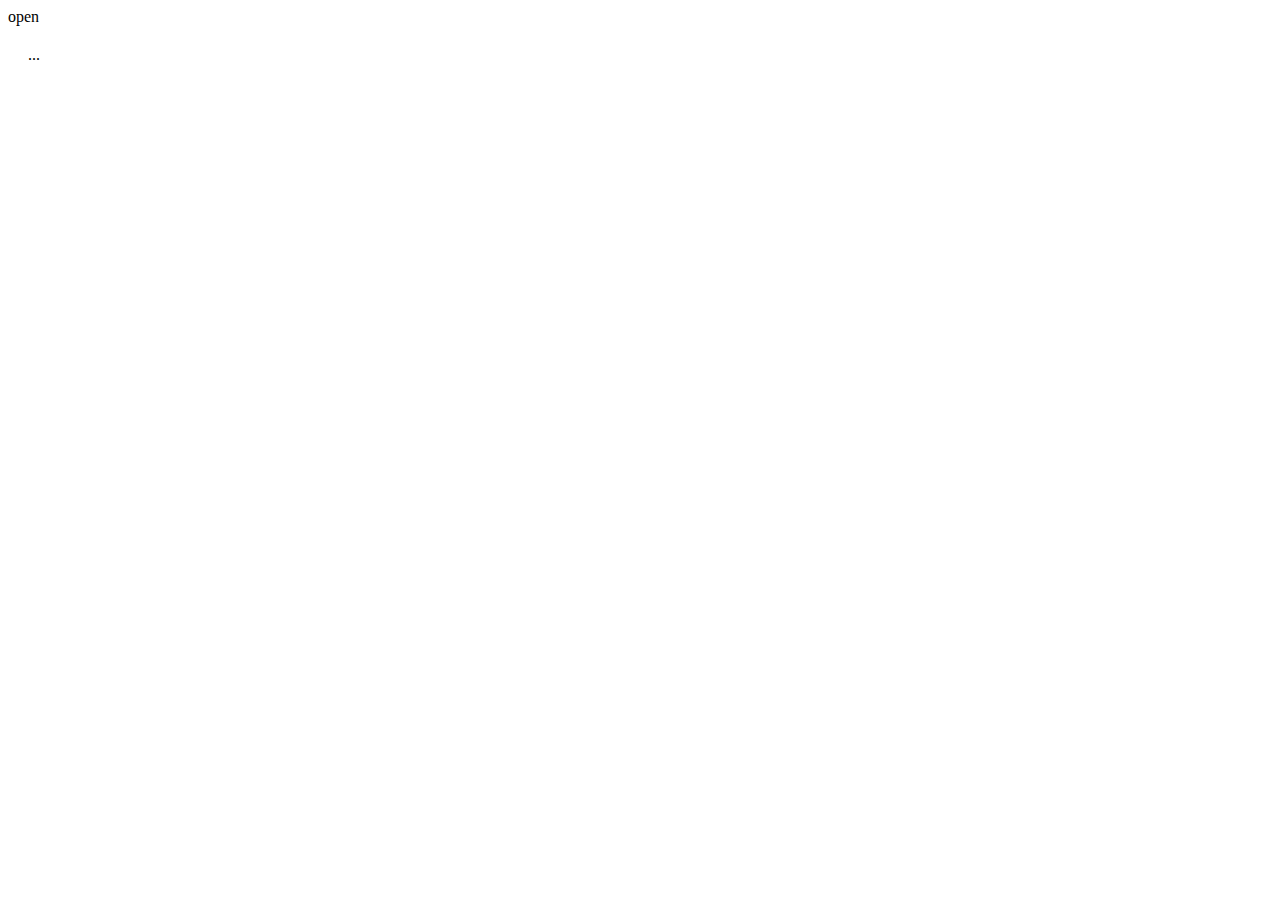
==== Opdracht_5.1/index.html @ c897d741 "opdracht 4.1 & 5.1 (fout)" ====
<!DOCTYPE html>
<html lang="en">
<head>
    <meta charset="UTF-8">
    <meta http-equiv="X-UA-Compatible" content="IE=edge">
    <meta name="viewport" content="width=device-width, initial-scale=1.0">
    <title>Document</title>
</head>
<body>
    <link rel="stylesheet" href="style.css">
    <div id="mySidenav" class="sidenav">
        <a href="javascript:void(0)" class="closebtn" onclick="closeNav()">&times;</a>
        <a href="#">About</a>
        <a href="#">Services</a>
        <a href="#">Clients</a>
        <a href="#">Contact</a>
      </div>
      
      
      <span onclick="openNav()">open</span>
      
     
      <div id="main">
        ...
      </div>
      <script src="app.js"></script>
</body>
</html>
---- Opdracht_5.1/style.css ----
.sidenav {
    height: 100%; 
    width: 0; 
    position: fixed; 
    z-index: 1; 
    top: 0; 
    left: 0;
    background-color: #111; 
    overflow-x: hidden; 
    padding-top: 60px; 
    transition: 0.5s; 
  }
  
 
  .sidenav a {
    padding: 8px 8px 8px 32px;
    text-decoration: none;
    font-size: 25px;
    color: #818181;
    display: block;
    transition: 0.3s;
  }
  
 
  .sidenav a:hover {
    color: #f1f1f1;
  }
  
 
  .sidenav .closebtn {
    position: absolute;
    top: 0;
    right: 25px;
    font-size: 36px;
    margin-left: 50px;
  }
  
 
  #main {
    transition: margin-left .5s;
    padding: 20px;
  }
  
 
  @media screen and (max-height: 450px) {
    .sidenav {padding-top: 15px;}
    .sidenav a {font-size: 18px;}
  }
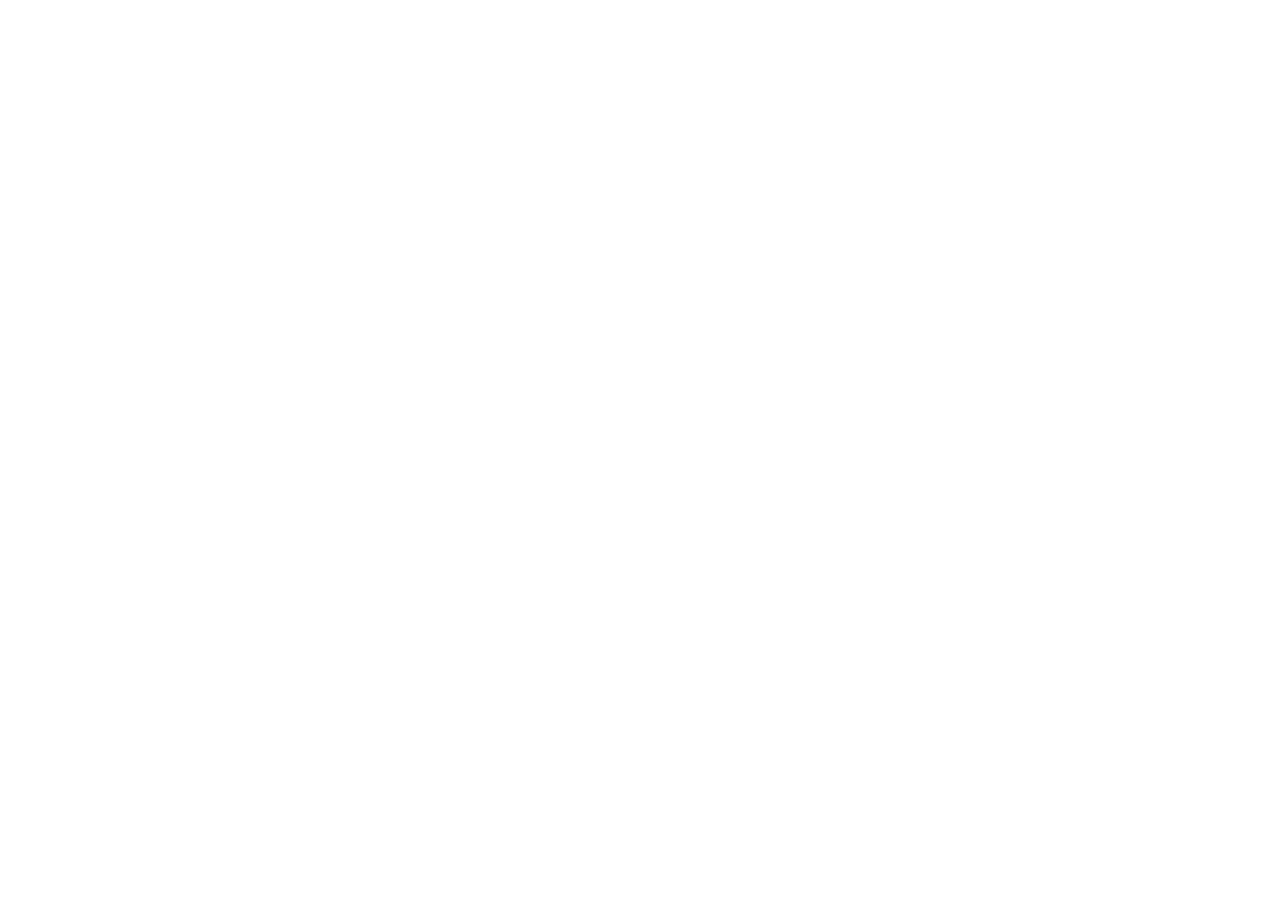
==== commit 3b7e27d2: "Opdracht_5.1" ====
--- a/Opdracht_5.1/index.html
+++ b/Opdracht_5.1/index.html
@@ -1,28 +1,21 @@
 <!DOCTYPE html>
 <html lang="en">
 <head>
-    <meta charset="UTF-8">
-    <meta http-equiv="X-UA-Compatible" content="IE=edge">
-    <meta name="viewport" content="width=device-width, initial-scale=1.0">
-    <title>Document</title>
+  <meta charset="UTF-8">
+  <meta http-equiv="X-UA-Compatible" content="IE=edge">
+  <meta name="viewport" content="width=device-width, initial-scale=1.0">
+  <title>Document</title>
+  <link rel="stylesheet" href="style.css">
 </head>
 <body>
-    <link rel="stylesheet" href="style.css">
-    <div id="mySidenav" class="sidenav">
-        <a href="javascript:void(0)" class="closebtn" onclick="closeNav()">&times;</a>
-        <a href="#">About</a>
-        <a href="#">Services</a>
-        <a href="#">Clients</a>
-        <a href="#">Contact</a>
-      </div>
-      
-      
-      <span onclick="openNav()">open</span>
-      
-     
-      <div id="main">
-        ...
-      </div>
-      <script src="app.js"></script>
+  <nav>
+    <ul>
+      <li>home</li>
+      <li>contact</li>
+    </ul>
+  </nav>
+
+  <script src="app.js"></script>
 </body>
+
 </html>--- a/Opdracht_5.1/style.css
+++ b/Opdracht_5.1/style.css
@@ -1,48 +1,36 @@
-.sidenav {
-    height: 100%; 
-    width: 0; 
-    position: fixed; 
-    z-index: 1; 
-    top: 0; 
-    left: 0;
-    background-color: #111; 
-    overflow-x: hidden; 
-    padding-top: 60px; 
-    transition: 0.5s; 
+*{
+  margin: 0;
+  padding: 0;
+  box-sizing: border-box;
   }
+  body {
+  width: 100vw;
+  height: 100vh;
+  }
+  nav {
+  width: 20vw;
+  height: 100vh;
+  position: fixed;
+  left: 0;
+  top: 0;
+  background-color: black;
+  transform: translateX(-100%);
+  display: flex;
+  justify-content: center;
+  flex-direction: column;
+  }
+  ul {
+  display: flex;
+  flex-direction: column;
+  align-items: center;
+  gap: 50px;
+  }
+  li {
+  list-style-type: none;
+  color: white; }
   
- 
-  .sidenav a {
-    padding: 8px 8px 8px 32px;
-    text-decoration: none;
-    font-size: 25px;
-    color: #818181;
-    display: block;
-    transition: 0.3s;
-  }
-  
- 
-  .sidenav a:hover {
-    color: #f1f1f1;
-  }
-  
- 
-  .sidenav .closebtn {
-    position: absolute;
-    top: 0;
-    right: 25px;
-    font-size: 36px;
-    margin-left: 50px;
-  }
-  
- 
-  #main {
-    transition: margin-left .5s;
-    padding: 20px;
-  }
-  
- 
-  @media screen and (max-height: 450px) {
-    .sidenav {padding-top: 15px;}
-    .sidenav a {font-size: 18px;}
+
+  .show-nav {
+    transform: translateX(0%);
+    transition: 1s ease-in-out
   }